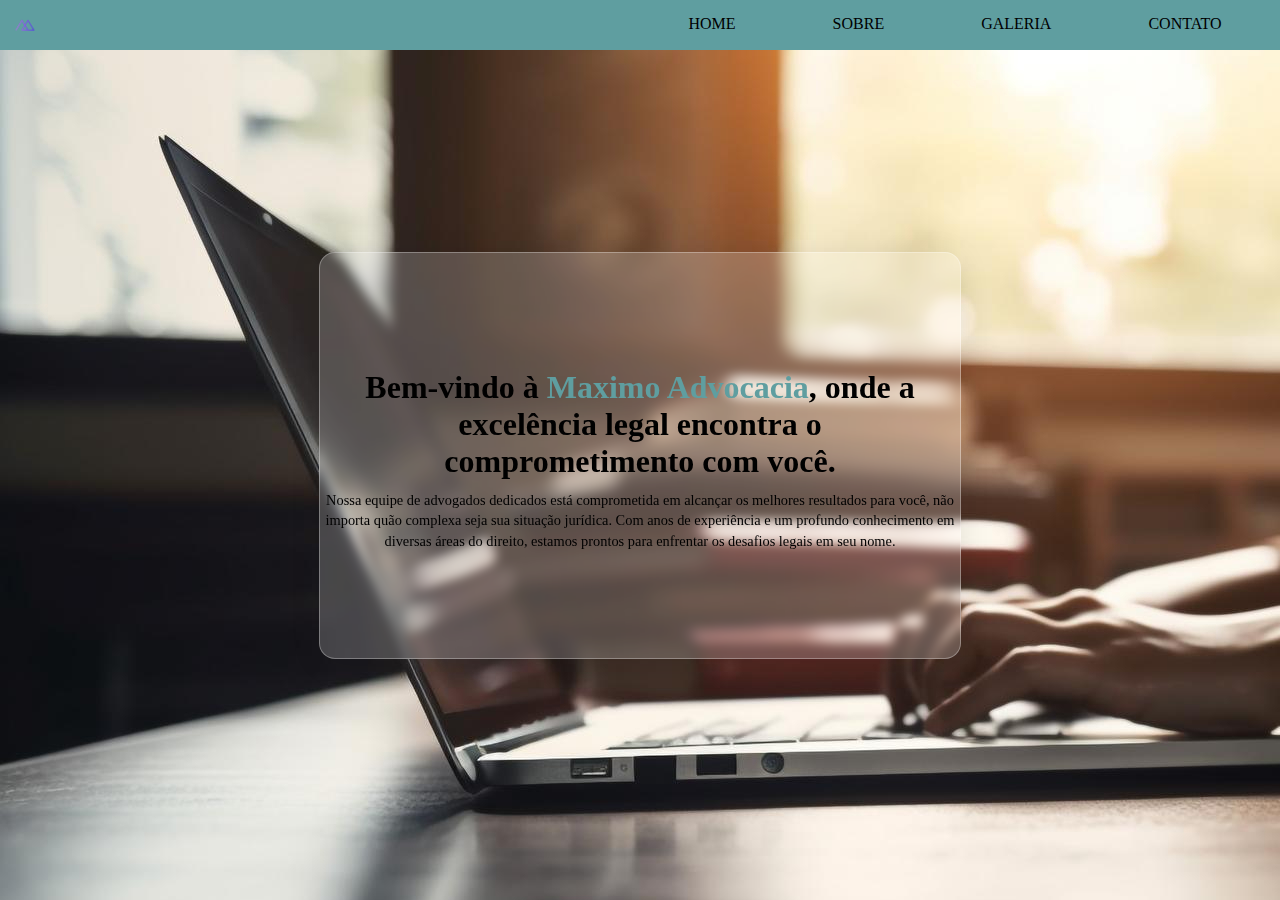
==== index.html @ 1eda97dc "atualizando" ====
<!DOCTYPE html>
<html lang="pt-br">
<head>
  <meta charset="UTF-8">
  <meta name="viewport" content="width=device-width, initial-scale=1.0">
  <link rel="stylesheet" href="style.css">
  <title>HOME</title>
</head>
<body>

  <nav class="navbar">
    <img src="./img/logo.png" alt="logo da empresa">
    <ul class="links">
      <li><a href="index.html">HOME</a></li>
      <li><a href="sobre.html">SOBRE</a></li>
      <li><a href="galeria.html">GALERIA</a></li>
      <li><a href="contato.html">CONTATO</a></li>
    </ul>
  </nav>
  <main id="card-home">
    <section id="card-content">
      <h1>Bem-vindo à <span>Maximo Advocacia</span>, onde a excelência legal encontra o comprometimento com você.</h1>
      <p>Nossa equipe de advogados dedicados está comprometida em alcançar os melhores resultados para você, não importa quão complexa seja sua situação jurídica. Com anos de experiência e um profundo conhecimento em diversas áreas do direito, estamos prontos para enfrentar os desafios legais em seu nome.</p>
    </section>
  </main>
  </div>
</body>
</html>
---- style.css ----
* {
  padding: 0;
  margin: 0;
}
body {
  width: 100%;
  height: 100vh;
  background-image: url(./img/background.jpg);
  background-repeat: no-repeat;
  text-align: center;

}

.navbar {
  height: 30px;
  display: flex;
  justify-content: space-between;
  padding: 10px;
  background-color: cadetblue;
}

span {
  color: cadetblue;
}

.links {
  width: 50%;
  display: flex;
  justify-content: space-around;
  flex-direction: row;
  list-style-type: none;
  padding-top: 5px;
}

.links a {
text-decoration: none;
color: black;
}

.links a:hover {
  color: aliceblue;
}

#card-home {
  height: 90%;
  display: flex;
  align-items: center;
  justify-content: center;
}

#card-content {
  display: flex;
  justify-content: center;
  flex-direction: column;
  text-align: center;
  width: 50%;
  height: 50%;
  background: rgba(255, 255, 255, 0.2);
  border-radius: 16px;
  box-shadow: 0 4px 30px rgba(0, 0, 0, 0.1);
  backdrop-filter: blur(5px);
  -webkit-backdrop-filter: blur(5px);
  border: 1px solid rgba(255, 255, 255, 0.3);
}

#card-content h1 {
  font-size: xx-large;
  margin: 10px;
}

.content {
  display: flex;
  justify-content: center;
  align-items: center;
  height: 100vh;
}

.formulario {
  display: flex;
  align-items: center;
  justify-content: center;
  flex-direction: column;
  width: auto;
  height: 70%;
  background: rgba(255, 255, 255, 0.2);
  border-radius: 16px;
  box-shadow: 0 4px 30px rgba(0, 0, 0, 0.1);
  backdrop-filter: blur(5px);
  -webkit-backdrop-filter: blur(5px);
  border: 1px solid rgba(255, 255, 255, 0.3);
  padding: 30px;
  margin: 20px;
  width: 400px;
  transition: all 0.3s ease-out;
}

textarea {
  resize: none;
  width: 100%;
}

form > div {
  display: flex;
  flex-direction: column;
  width: 90%;
  padding: 10px 0px;
}
form > div  input {
  width: 100%;
}

form > button {
  cursor: pointer;
  padding: 10px 20px;
  font-size: 1.2rem;
  background-color: cadetblue;
  margin-top: 10px;
}

form > button:hover {
  background-color: aquamarine;
  padding: 12px 22px;
}

.depoimento {
  display: flex;
  justify-content: center;
  align-items: center;
  min-height: 100vh;
  margin: 0;
  width: 95%;
  flex-wrap: wrap;

}

.testimonial-card {
  display: flex;
  flex-direction: column;
  align-items: center;
  background: rgba(255, 255, 255, 0.2);
  border-radius: 8px;
  box-shadow: 0 4px 30px rgba(0, 0, 0, 0.1);
  backdrop-filter: blur(5px);
  -webkit-backdrop-filter: blur(5px);
  border: 1px solid rgba(255, 255, 255, 0.3);
  width: 300px;
  padding: 20px;
  margin: 10px;
}

.testimonial-card:hover {
  display: flex;
  flex-direction: column;
  align-items: center;
  background-color: #fff;
  border: 1px solid #ccc;
  padding: 20px;
  border-radius: 8px;
  width: 300px;
  box-shadow: 0 2px 4px rgba(0, 0, 0, 0.1);
  margin: 10px;
}

.testimonial-image img {
  width: 80px;
  height: 80px;
  border-radius: 50%;
  object-fit: cover;
  margin: 10px;
}

.testimonial-content {
  text-align: center;
}

h3 {
  font-size: 1.2rem;
  margin: 10px 0;
}

p {
  font-size: 0.9rem;
  line-height: 1.4;
}

.card-home {
  background-color: #fff;
  border-radius: 5px;
  box-shadow: 0 0 10px rgba(0, 0, 0, 0.2);
  max-width: 800px;
  margin: 20px auto;
  padding: 20px;
  text-align: center;
}

.card-content {
  padding: 20px;
}

table {
  width: 100%;
  border-collapse: collapse;
  margin-top: 20px;
}

table, th, td {
  border: 1px solid #333;
}

th, td {
  padding: 10px;
  text-align: left;
}

th {
  background-color: #333;
  color: #fff;
}

h1 {
  text-align: center;
}

h4 {
  margin: 0;
}


@media screen and (max-width: 360px) {
  body {
    width: 100%;
    height: 100vh;
    background-image: url(./img/background.jpg);
    background-repeat: repeat;
  }
  
}
@media screen and (min-width: 360px) and (max-width: 768px) {
  body {
    width: 100%;
    height: 100vh;
    background-image: url(./img/background.jpg);
    background-repeat: repeat;
  }
}
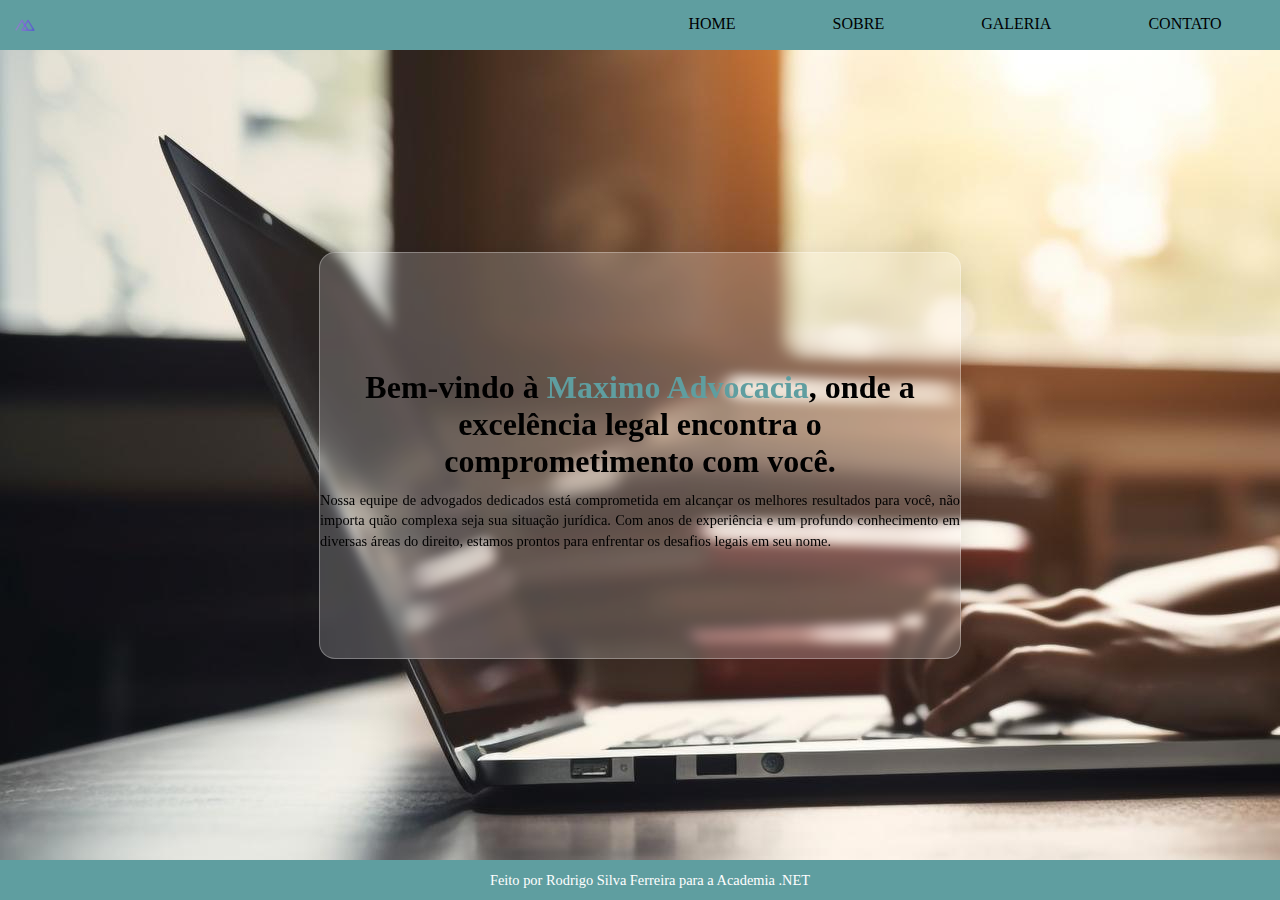
==== commit cdd735c2: "colocando o footer" ====
--- a/index.html
+++ b/index.html
@@ -25,4 +25,7 @@
   </main>
   </div>
 </body>
+<footer >
+  <p style="margin: 0; color: white;">Feito por Rodrigo Silva Ferreira para a Academia .NET</p>
+</footer>
 </html>--- a/style.css
+++ b/style.css
@@ -52,7 +52,7 @@
   display: flex;
   justify-content: center;
   flex-direction: column;
-  text-align: center;
+  text-align: justify;
   width: 50%;
   height: 50%;
   background: rgba(255, 255, 255, 0.2);
@@ -225,6 +225,14 @@
   margin: 0;
 }
 
+footer {
+  background-color: cadetblue;
+  text-align: center;
+  padding: 10px;
+  position: fixed; 
+  bottom: 0; 
+  width: 100%;
+}
 
 @media screen and (max-width: 360px) {
   body {
